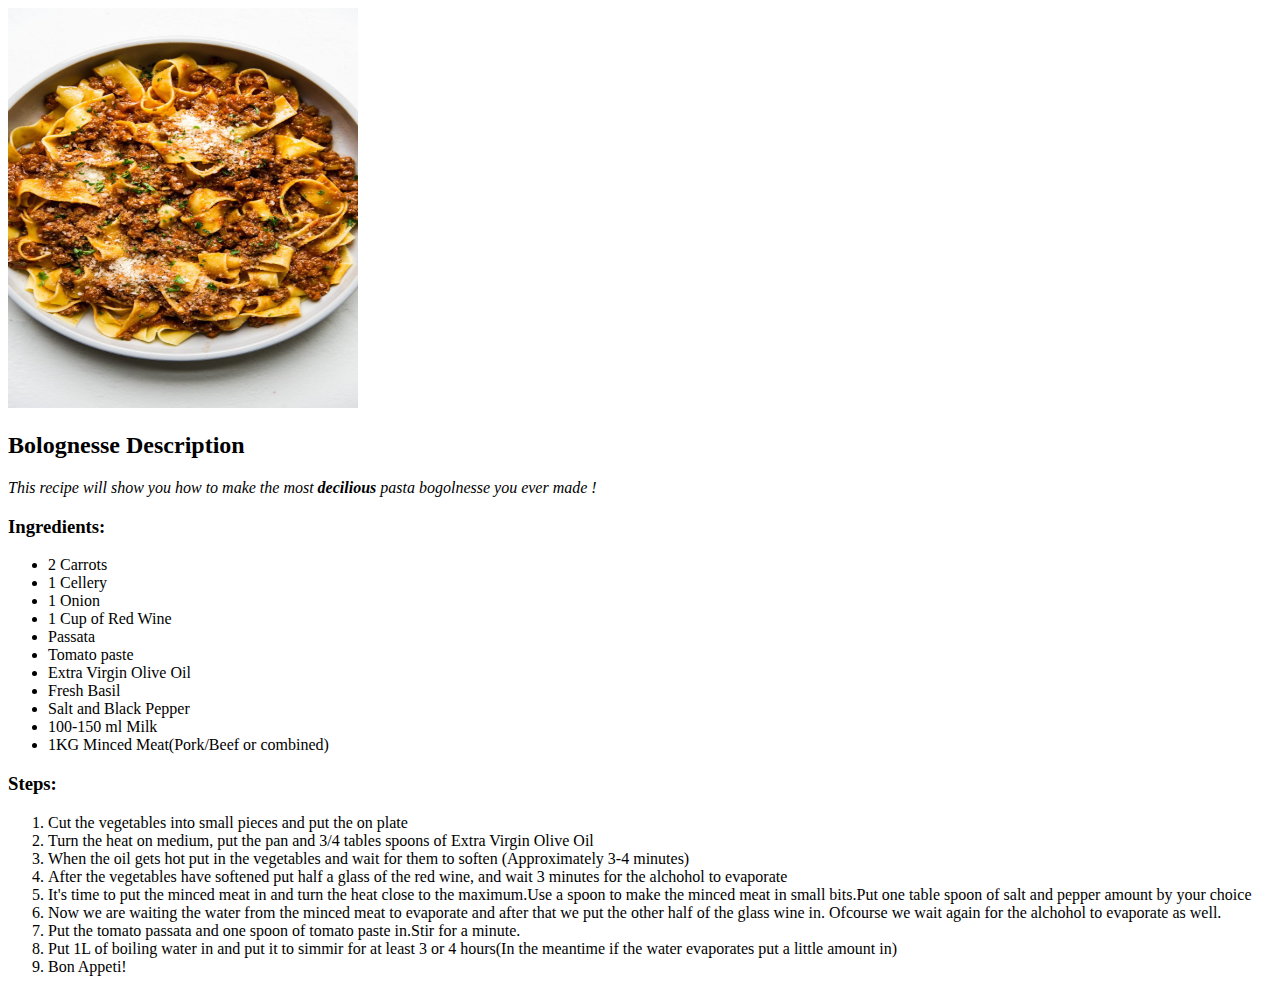
==== bolognesse.html @ a709a8b2 "Update file structure, added css styling to the pages" ====
<!DOCTYPE html>
<html lang = "en">
<head>
    <meta charset="UTF-8">
    <title>My recipes list</title>
    <link rel="stylesheet" href="">
</head>

<body>
        
    <img src="img/bolognesse.jpg" alt="Bolognesse pic" height="400" width="350">
    <h2>Bolognesse Description</h2>
    <p><em>This recipe will show you how to make the most <strong>decilious</strong> pasta bogolnesse you ever made !</em></p>
    <h3>Ingredients:</h3>
    <ul>
        <li>2 Carrots</li>
        <li>1 Cellery</li>
        <li>1 Onion</li>
        <li>1 Cup of Red Wine</li>
        <li>Passata</li>
        <li>Tomato paste</li>
        <li>Extra Virgin Olive Oil</li>
        <li>Fresh Basil</li>
        <li>Salt and Black Pepper</li>
        <li>100-150 ml Milk</li>
        <li>1KG Minced Meat(Pork/Beef or combined) </li>

    </ul>
    <h3>Steps:</h3>
    <ol>
        <li>Cut the vegetables into small pieces and put the on plate</li>
        <li>Turn the heat on medium, put the pan and 3/4 tables spoons of Extra Virgin Olive Oil</li>
        <li>When the oil gets hot put in the vegetables and wait for them to soften (Approximately 3-4 minutes)</li>
        <li>After the vegetables have softened put half a glass of the red wine, and wait 3 minutes for the alchohol to evaporate</li>
        <li>It's time to put the minced meat in and turn the heat close to the maximum.Use a spoon to make the minced meat in small bits.Put one table spoon of salt and pepper amount by your choice </li>
        <li>Now we are waiting the water from the minced meat to evaporate and after that we put the other half of the glass wine in. Ofcourse we wait again for the alchohol to evaporate as well.</li>
        <li>Put the tomato passata and one spoon of tomato paste in.Stir for a minute.</li>
        <li>Put 1L of boiling water in and put it to simmir for at least 3 or 4 hours(In the meantime if the water evaporates put a little amount in)</li>
        <li>Bon Appeti!</li>
    </ol>
</body>

</html>
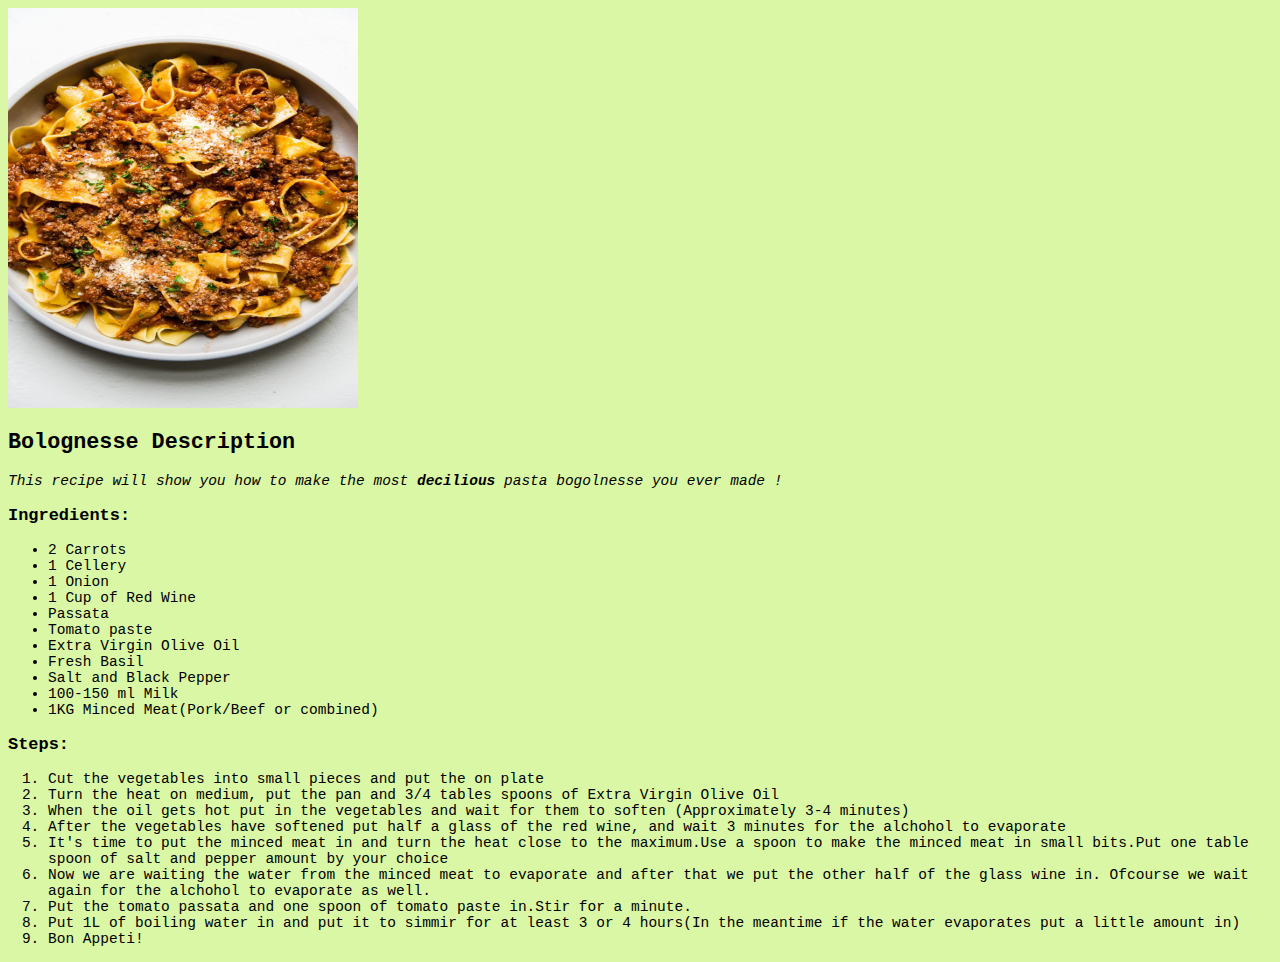
==== commit fbab7879: "File structure fixed" ====
--- a/bolognesse.html
+++ b/bolognesse.html
@@ -3,7 +3,7 @@
 <head>
     <meta charset="UTF-8">
     <title>My recipes list</title>
-    <link rel="stylesheet" href="">
+    <link rel="stylesheet" href="css/styles.css">
 </head>
 
 <body>
--- a/css/styles.css
+++ b/css/styles.css
@@ -0,0 +1,17 @@
+body {
+    background-color: #DAF7A6 ;
+    font-family: monospace;
+    font-size: 14.5px;
+}
+
+.recipe-page {
+    background-color: pink;
+    font-size: 18px;
+    height:160px;
+    width: 320px;
+    font-weight: bold;
+    
+    border-width: 2.5px;
+    border-color: black;
+    border-style: solid;
+}